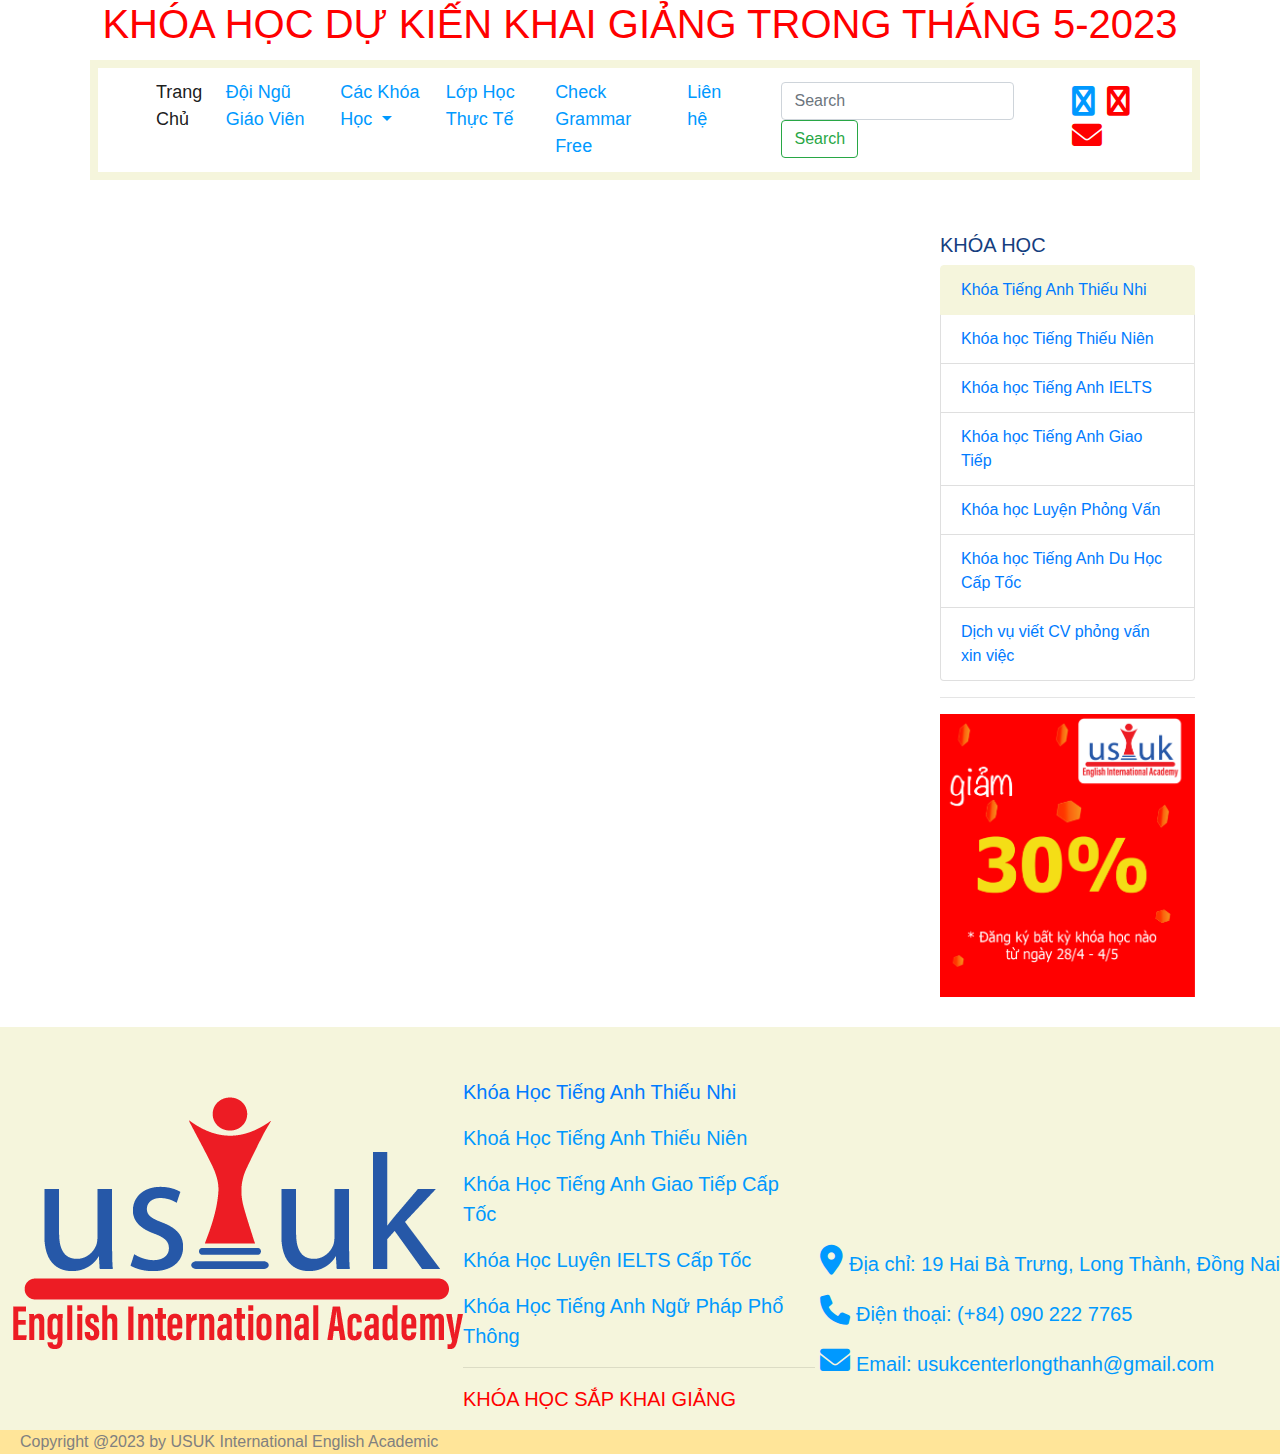
==== khoaHocSapKhaiGiang.html @ 14e6fe22 "thieuNhi.html" ====
<!DOCTYPE html>
<html lang="en">
  <head>
    <meta charset="UTF-8" />
    <meta http-equiv="X-UA-Compatible" content="IE=edge" />
    <meta name="viewport" content="width=device-width, initial-scale=1.0" />
    <title>USUK-Khóa Học Sắp Khai Giảng</title>
    <link
      rel="stylesheet"
      href="https://cdn.jsdelivr.net/npm/bootstrap@4.0.0/dist/css/bootstrap.min.css"
      integrity="sha384-Gn5384xqQ1aoWXA+058RXPxPg6fy4IWvTNh0E263XmFcJlSAwiGgFAW/dAiS6JXm"
      crossorigin="anonymous"
    />

    <link
      rel="stylesheet"
      href="https://cdn.jsdelivr.net/npm/bootstrap@4.0.0/dist/css/bootstrap.min.css"
      integrity="sha384-Gn5384xqQ1aoWXA+058RXPxPg6fy4IWvTNh0E263XmFcJlSAwiGgFAW/dAiS6JXm"
      crossorigin="anonymous"
    />
    <link
      rel="stylesheet"
      href="https://cdnjs.cloudflare.com/ajax/libs/font-awesome/4.7.0/css/font-awesome.min.css"
    />
    <link rel="stylesheet" href="https://cdnjs.cloudflare.com/ajax/libs/font-awesome/6.4.0/css/all.min.css">
    <link rel="stylesheet" href="https://cdnjs.cloudflare.com/ajax/libs/font-awesome/6.0.0/css/all.min.css">

    <style>
      html {
        box-sizing: border-box;
        font-family: "Segoe UI", Tahoma, Geneva, Verdana, sans-serif;
      }
      .khaigiang {
        text-align: center;
        color: red;
      }

      /* navigation */
      .nav {
        margin-bottom: 50px;
        font-size: large;
        padding-left: 25px;
        padding-right: 15px;
      }
      .giaoVien {
        border-style: dashed;
        /* background-color:#cc99ff; */
        border-radius: 15px;
      }
      .chungchi {
        margin-top: 20px;
      }
     

      .navbar navbar-light {
        margin-right: 0%;
        margin-left: 0%;
      }
      .navbar {
        padding: 0em 0em;
        margin: 0.2em 0.5em;
        margin-left: 50px;
        margin-right: 50px;
      }
      .bg-light {
        background-color: white !important;
      }

      .dropdown-menu:hover {
        color: red;
      }

      .navbar-light .navbar-nav .nav-link {
        color: #0099ff;
      }

      .navbar-light .navbar-nav .nav-link.disabled {
        color: #0099ff;
      }

      .socialmedia {
        margin-left: 50px;
        size: 4;
      }

      .fa {
        color: #0099ff;
        height: 30px;
        width: 30px;
        font-size: 30px;
      }

      .fa-youtube,
      .fa-envelope {
        color: red;
        height: 30px;
        width: 30px;
        font-size: 30px;
        /* margin-left: 15px; */
      }

      /* danh sach khoa hoc */
      /* danh muc  */
      .list-group-item.active {
        z-index: 2;
        color: #fff;
        background-color: beige;
        border-color: beige;
      }

      a:hover {
        color: red;
        text-decoration: none;
      }

      /* footer */
      .footer {
        background-color: beige;
        height: auto;
        width: 100%;    
        margin-top:30px;
      }

      .footer_grid {
        display: grid;     
        grid-template-columns: auto auto auto;
        padding-top: 50px;
        color: #0099ff;
        font-size: 20px;
        text-align: left;
      }
      
      .footer img {
        padding-top: 20px;
        padding-left: 10px;
        padding-bottom: 20px;
        margin-right: 0px;
      }

      .footer_grid-item3{
        padding-top: 0px;
        margin: 0px;
        padding-left: 5px;
        text-align: left;
      }

         /* copyright */
         .copyright{
        background-color:#ffe599;
        padding-left: 20px;
      }
    
    </style>
  </head>
  <body>
    <div>
      <div class="khaigiang">
        <h1>KHÓA HỌC DỰ KIẾN KHAI GIẢNG TRONG THÁNG 5-2023</h1>
      </div>
      <!-- navigation -->
      <div class="nav">
        <!-- <div class="col-sm-3"></div> -->
        <div class="col-sm-12">
          <!-- Nav tabs -->
          <!-- <ul class="nav nav-tabs"> -->
          <nav class="navbar navbar-light" style="border: beige solid 8px">
            <!-- Navbar content -->
            <nav class="navbar navbar-expand-lg navbar-light bg-light">
              <!-- <a class="navbar-brand" href="#">USUK English Center</a> -->
              <button
                class="navbar-toggler"
                type="button"
                data-toggle="collapse"
                data-target="#navbarSupportedContent"
                aria-controls="navbarSupportedContent"
                aria-expanded="false"
                aria-label="Toggle navigation"
              >
                <span class="navbar-toggler-icon"></span>
              </button>
  
              <div class="collapse navbar-collapse" id="navbarSupportedContent">
                <ul class="navbar-nav mr-auto">
                  <li class="nav-item active">
                    <a class="nav-link" href="#"
                      >Trang Chủ<span class="sr-only">(current)</span></a
                    >
                  </li>
                  <li class="nav-item">
                    <a class="nav-link" taregt="_blank" href="http://127.0.0.1:5500/DoAnCuoiKyThietKeWebUIT/thongTinGV.html">Đội Ngũ Giáo Viên</a>
                  </li>
                  <li class="nav-item dropdown">
                    <a
                      class="nav-link dropdown-toggle"
                      href="#"
                      id="navbarDropdown"
                      role="button"
                      data-toggle="dropdown"
                      aria-haspopup="true"
                      aria-expanded="false"
                    >
                      Các Khóa Học
                    </a>
                    <div class="dropdown-menu" aria-labelledby="navbarDropdown">
                      <a class="dropdown-item" target="_blank"
                      href="http://127.0.0.1:5500/DoAnCuoiKyThietKeWebUIT/thieuNhi.html">Tiếng Anh Thiếu Nhi</a>
                      <a class="dropdown-item" target="_blank" href="http://127.0.0.1:5500/DoAnCuoiKyThietKeWebUIT/thieuNhi.html">Tiếng Anh Thiếu Niên</a>
                      <a class="dropdown-item" href="#">Tiếng Anh Giao Tiếp</a>
                      <a class="dropdown-item" href="#">Luyện Cấp Tốc IELTS</a>
                      <a class="dropdown-item" href="#">Tiếng Anh Phổ Thông</a>
                      <div class="dropdown-divider"></div>
                      <a
                        class="dropdown-item" target="_blank"
                        href="http://127.0.0.1:5500/DoAnCuoiKyThietKeWebUIT/thongTinGV.html"
                        >KHÓA SẮP KHAI GIẢNG</a
                      >
                    </div>
                  </li>
                  <!-- <li class="nav-item">
                    <a class="nav-link" href="#">Thành Tích HV Đạt Được</a>
                  </li> -->
                  <li class="nav-item">
                    <a class="nav-link" href="#">Lớp Học Thực Tế</a>
                  </li>
                  <li class="nav-item">
                    <a class="nav-link" href="http://127.0.0.1:5500/lienHe.html">Check Grammar Free</a>
                  </li>
                  <li class="nav-item">
                    <a
                      class="nav-link"
                      target="_blank"
                      href="http://127.0.0.1:5500/lienHe.html"
                      >Liên hệ</a
                    >
                  </li>
                </ul>
                <form class="form-inline my-2 my-lg-0" style="margin-left: 50px">
                  <input
                    class="form-control mr-sm-2"
                    type="search"
                    placeholder="Search"
                    aria-label="Search"
                  />
                  <button
                    class="btn btn-outline-success my-2 my-sm-0"
                    type="submit"
                  >
                    Search
                  </button>
                </form>
  
                <div class="socialmedia">
                  <span style="float: right">
                    <a
                      target="_blank"
                      href="https://www.facebook.com/usukcenterlongthanh"
                      class="fa fa-facebook"
                    ></a>
                    <a
                      target="_blank"
                      href="https://youtube.com/shorts/Bjj3RxyRH24?feature=share"
                      class="fa fa-youtube"
                    ></a>
                    <a
                      href="mailto:usukenglishcenter@gmail.com"
                      class="fa fa-envelope"
                    ></a>
                  </span>
                </div>
              </div>
            </nav>
          </nav>
        </div>
        <!-- <div class="col-sm-3"></div> -->
      </div>
      <!-- body -->
      <div class="container">
        <div class="row">
          <div class="col-lg-9">
            <table>
              <!-- table -->
            </table>
          </div>
         
            <!-- danh sach khoa hoc -->
            <div class="col-lg-3">
                <h5 style="color: #153e7e">KHÓA HỌC</h5>
                <ul class="list-group">
                  <li class="list-group-item active">
                    <a href="#">Khóa Tiếng Anh Thiếu Nhi</a>
                  </li>
                  <li class="list-group-item">
                    <a href="#">Khóa học Tiếng Thiếu Niên</a>
                  </li>
                  <li class="list-group-item">
                    <a href="#">Khóa học Tiếng Anh IELTS</a>
                  </li>
                  <li class="list-group-item">
                    <a href="#">Khóa học Tiếng Anh Giao Tiếp</a>
                  </li>
                  <li class="list-group-item">
                    <a href="#">Khóa học Luyện Phỏng Vấn</a>
                  </li>
                  <li class="list-group-item">
                    <a href="#">Khóa học Tiếng Anh Du Học Cấp Tốc</a>
                  </li>
                  <li class="list-group-item">
                    <a href="#">Dịch vụ viết CV phỏng vấn xin việc</a>
                  </li>
                </ul>
                <hr />
      
                <img
                  src="./images/PROMOTION.png"
                  alt="khuyenmai"
                  height="auto"
                  width="100%"
                  style="position: relative"
                />
            

          </div>
        </div>
      </div>

      <!-- footer -->
      <footer class="footer">
        <div class="footer_grid">
          <div class="footer_grid-item1">
              <img src="./images/logousk.png" alt="logo">
             
          </div>
          <div class="footer_grid-item2">
              <p><a href="http://127.0.0.1:5500/DoAnCuoiKyThietKeWebUIT/thieuNhi.html">Khóa Học Tiếng Anh Thiếu Nhi</a></p>
              <p>Khoá Học Tiếng Anh Thiếu Niên</p>
              <p>Khóa Học Tiếng Anh Giao Tiếp Cấp Tốc</p>
              <p>Khóa Học Luyện IELTS Cấp Tốc</p>
              <p>Khóa Học Tiếng Anh Ngữ Pháp Phổ Thông</p>
              <hr>
              <p style="color: red;">KHÓA HỌC SẮP KHAI GIẢNG</p>
          </div>
          <div class="footer_grid-item3">
              <div id="map" style="padding-right: 150px; padding-bottom: 10px;">
                  <iframe  "um-" src="https://www.google.com/maps/embed?pb=!1m18!1m12!1m3!1d3919.393789991434!2d106.95354599999999!3d10.7811215!2m3!1f0!2f0!3f0!3m2!1i1024!2i768!4f13.1!3m3!1m2!1s0x31751f2ead438e0d%3A0x57b81476e3049d36!2zMTkgSGFpIELDoCBUcsawbmcsIFRULiBMb25nIFRow6BuaCwgTG9uZyBUaMOgbmgsIMSQ4buTbmcgTmFp!5e0!3m2!1sen!2s!4v1665562064018!5m2!1sen!2s" width="100%" height="auto" style="border:0;" allowfullscreen="" loading="lazy" referrerpolicy="no-referrer-when-downgrade"></iframe>
              </div>
              <p><i class="fas fa-map-marker-alt" style="font-size: 30px;"></i>
                  Địa chỉ: 19 Hai Bà Trưng, Long Thành, Đồng Nai</p>
              <p><i class="fa fa-phone" style="font-size: 30px;"></i>
                  Điện thoại: (+84) 090 222 7765 </p>
              <p><i class="fa fa-envelope" style="font-size: 30px; color:#0099ff;"></i>
                  Email: usukcenterlongthanh@gmail.com</p>
              
          </div>
         
        </div>
        <!-- Copyright --> 
           <!-- Copyright --> 
           <div class="copyright">
              <p style="margin-bottom: 0px; color: gray;">Copyright @2023 by USUK International English Academic</p>
            </div>
      </footer>
    </div>





    <script
      src="https://code.jquery.com/jquery-3.2.1.slim.min.js"
      integrity="sha384-KJ3o2DKtIkvYIK3UENzmM7KCkRr/rE9/Qpg6aAZGJwFDMVNA/GpGFF93hXpG5KkN"
      crossorigin="anonymous"
    ></script>
    <script
      src="https://cdn.jsdelivr.net/npm/popper.js@1.12.9/dist/umd/popper.min.js"
      integrity="sha384-ApNbgh9B+Y1QKtv3Rn7W3mgPxhU9K/ScQsAP7hUibX39j7fakFPskvXusvfa0b4Q"
      crossorigin="anonymous"
    ></script>
    <script
      src="https://cdn.jsdelivr.net/npm/bootstrap@4.0.0/dist/js/bootstrap.min.js"
      integrity="sha384-JZR6Spejh4U02d8jOt6vLEHfe/JQGiRRSQQxSfFWpi1MquVdAyjUar5+76PVCmYl"
      crossorigin="anonymous"
    ></script>
  </body>
</html>
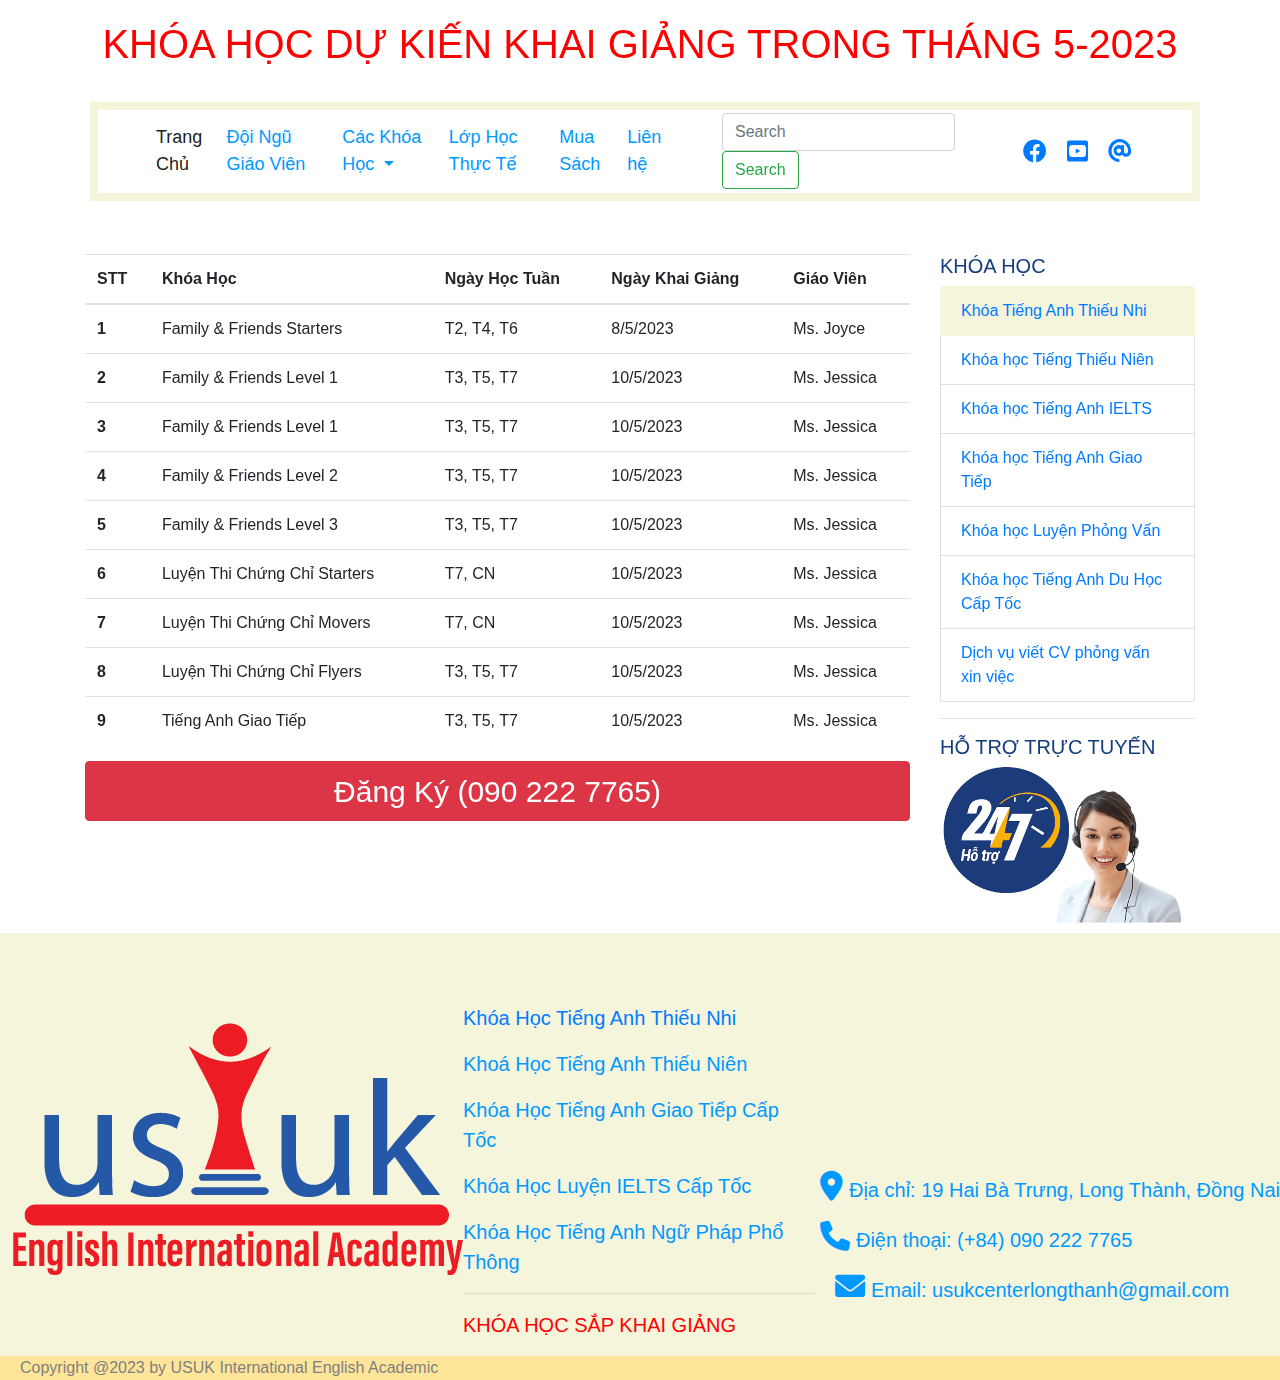
==== commit 9b6817e5: "footer" ====
--- a/khoaHocSapKhaiGiang.html
+++ b/khoaHocSapKhaiGiang.html
@@ -25,7 +25,9 @@
     <link rel="stylesheet" href="https://cdnjs.cloudflare.com/ajax/libs/font-awesome/6.4.0/css/all.min.css">
     <link rel="stylesheet" href="https://cdnjs.cloudflare.com/ajax/libs/font-awesome/6.0.0/css/all.min.css">
 
-    <style>
+    <link rel="stylesheet" href="styles.css" />
+
+    <!-- <style>
       html {
         box-sizing: border-box;
         font-family: "Segoe UI", Tahoma, Geneva, Verdana, sans-serif;
@@ -150,138 +152,231 @@
         padding-left: 20px;
       }
     
-    </style>
+    </style> -->
   </head>
   <body>
     <div>
       <div class="khaigiang">
         <h1>KHÓA HỌC DỰ KIẾN KHAI GIẢNG TRONG THÁNG 5-2023</h1>
       </div>
-      <!-- navigation -->
-      <div class="nav">
-        <!-- <div class="col-sm-3"></div> -->
-        <div class="col-sm-12">
-          <!-- Nav tabs -->
-          <!-- <ul class="nav nav-tabs"> -->
-          <nav class="navbar navbar-light" style="border: beige solid 8px">
-            <!-- Navbar content -->
-            <nav class="navbar navbar-expand-lg navbar-light bg-light">
-              <!-- <a class="navbar-brand" href="#">USUK English Center</a> -->
-              <button
-                class="navbar-toggler"
-                type="button"
-                data-toggle="collapse"
-                data-target="#navbarSupportedContent"
-                aria-controls="navbarSupportedContent"
-                aria-expanded="false"
-                aria-label="Toggle navigation"
-              >
-                <span class="navbar-toggler-icon"></span>
-              </button>
-  
-              <div class="collapse navbar-collapse" id="navbarSupportedContent">
-                <ul class="navbar-nav mr-auto">
-                  <li class="nav-item active">
-                    <a class="nav-link" href="#"
-                      >Trang Chủ<span class="sr-only">(current)</span></a
+    <!-- phan navigation -->
+    <div class="nav">
+      <!-- <div class="col-sm-3"></div> -->
+      <div class="col-sm-12">
+        <!-- Nav tabs -->
+        <!-- <ul class="nav nav-tabs"> -->
+        <nav class="navbar navbar-light" style="border: beige solid 8px">
+          <!-- Navbar content -->
+          <nav class="navbar navbar-expand-lg navbar-light bg-light">
+            <!-- <a class="navbar-brand" href="#">USUK English Center</a> -->
+            <button
+              class="navbar-toggler"
+              type="button"
+              data-toggle="collapse"
+              data-target="#navbarSupportedContent"
+              aria-controls="navbarSupportedContent"
+              aria-expanded="false"
+              aria-label="Toggle navigation"
+            >
+              <span class="navbar-toggler-icon"></span>
+            </button>
+
+            <div class="collapse navbar-collapse" id="navbarSupportedContent">
+              <ul class="navbar-nav mr-auto">
+                <li class="nav-item active">
+                  <a class="nav-link" href="/index.html"
+                    >Trang Chủ<span class="sr-only">(current)</span></a
+                  >
+                </li>
+                <li class="nav-item">
+                  <a class="nav-link" href="#">Đội Ngũ Giáo Viên</a>
+                </li>
+                <li class="nav-item dropdown">
+                  <a
+                    class="nav-link dropdown-toggle"
+                    href="#"
+                    id="navbarDropdown"
+                    role="button"
+                    data-toggle="dropdown"
+                    aria-haspopup="true"
+                    aria-expanded="false"
+                  >
+                    Các Khóa Học
+                  </a>
+                  <div class="dropdown-menu" aria-labelledby="navbarDropdown">
+                    <a class="dropdown-item" href="#">Tiếng Anh Thiếu Nhi</a>
+                    <a class="dropdown-item" href="#">Tiếng Anh Thiếu Niên</a>
+                    <a class="dropdown-item" href="#">Tiếng Anh Giao Tiếp</a>
+                    <a class="dropdown-item" href="#">Luyện Cấp Tốc IELTS</a>
+                    <a class="dropdown-item" href="#">Tiếng Anh Phổ Thông</a>
+                    <div class="dropdown-divider"></div>
+                    <a
+                      class="dropdown-item"
+                      target="_blank"
+                      href="/lienHe.html"
+                      >KHÓA SẮP KHAI GIẢNG</a
                     >
-                  </li>
-                  <li class="nav-item">
-                    <a class="nav-link" taregt="_blank" href="http://127.0.0.1:5500/DoAnCuoiKyThietKeWebUIT/thongTinGV.html">Đội Ngũ Giáo Viên</a>
-                  </li>
-                  <li class="nav-item dropdown">
-                    <a
-                      class="nav-link dropdown-toggle"
-                      href="#"
-                      id="navbarDropdown"
-                      role="button"
-                      data-toggle="dropdown"
-                      aria-haspopup="true"
-                      aria-expanded="false"
-                    >
-                      Các Khóa Học
-                    </a>
-                    <div class="dropdown-menu" aria-labelledby="navbarDropdown">
-                      <a class="dropdown-item" target="_blank"
-                      href="http://127.0.0.1:5500/DoAnCuoiKyThietKeWebUIT/thieuNhi.html">Tiếng Anh Thiếu Nhi</a>
-                      <a class="dropdown-item" target="_blank" href="http://127.0.0.1:5500/DoAnCuoiKyThietKeWebUIT/thieuNhi.html">Tiếng Anh Thiếu Niên</a>
-                      <a class="dropdown-item" href="#">Tiếng Anh Giao Tiếp</a>
-                      <a class="dropdown-item" href="#">Luyện Cấp Tốc IELTS</a>
-                      <a class="dropdown-item" href="#">Tiếng Anh Phổ Thông</a>
-                      <div class="dropdown-divider"></div>
-                      <a
-                        class="dropdown-item" target="_blank"
-                        href="http://127.0.0.1:5500/DoAnCuoiKyThietKeWebUIT/thongTinGV.html"
-                        >KHÓA SẮP KHAI GIẢNG</a
-                      >
-                    </div>
-                  </li>
-                  <!-- <li class="nav-item">
-                    <a class="nav-link" href="#">Thành Tích HV Đạt Được</a>
-                  </li> -->
-                  <li class="nav-item">
-                    <a class="nav-link" href="#">Lớp Học Thực Tế</a>
-                  </li>
-                  <li class="nav-item">
-                    <a class="nav-link" href="http://127.0.0.1:5500/lienHe.html">Check Grammar Free</a>
-                  </li>
-                  <li class="nav-item">
-                    <a
-                      class="nav-link"
-                      target="_blank"
-                      href="http://127.0.0.1:5500/lienHe.html"
-                      >Liên hệ</a
-                    >
-                  </li>
-                </ul>
-                <form class="form-inline my-2 my-lg-0" style="margin-left: 50px">
-                  <input
-                    class="form-control mr-sm-2"
-                    type="search"
-                    placeholder="Search"
-                    aria-label="Search"
-                  />
-                  <button
-                    class="btn btn-outline-success my-2 my-sm-0"
-                    type="submit"
+                  </div>
+                </li>
+                <!-- <li class="nav-item">
+                  <a class="nav-link" href="#">Thành Tích HV Đạt Được</a>
+                </li> -->
+                <li class="nav-item">
+                  <a class="nav-link" href="#">Lớp Học Thực Tế</a>
+                </li>
+                <li class="nav-item">
+                  <a class="nav-link" href="/shop.html"
+                    >Mua Sách</a
                   >
-                    Search
-                  </button>
-                </form>
-  
-                <div class="socialmedia">
-                  <span style="float: right">
-                    <a
-                      target="_blank"
-                      href="https://www.facebook.com/usukcenterlongthanh"
-                      class="fa fa-facebook"
-                    ></a>
-                    <a
-                      target="_blank"
-                      href="https://youtube.com/shorts/Bjj3RxyRH24?feature=share"
-                      class="fa fa-youtube"
-                    ></a>
-                    <a
-                      href="mailto:usukenglishcenter@gmail.com"
-                      class="fa fa-envelope"
-                    ></a>
-                  </span>
-                </div>
+                </li>
+                <li class="nav-item">
+                  <a
+                    class="nav-link"
+                    target="_blank"
+                    href="/lienHe.html"
+                    >Liên hệ</a
+                  >
+                </li>
+              </ul>
+              <form class="form-inline my-2 my-lg-0" style="margin-left: 50px">
+                <input
+                  class="form-control mr-sm-2"
+                  type="search"
+                  placeholder="Search"
+                  aria-label="Search"
+                />
+                <button
+                  class="btn btn-outline-success my-2 my-sm-0"
+                  type="submit"
+                >
+                  Search
+                </button>
+              </form>
+
+              <div class="socialmedia">
+                <span style="float: right">
+                  <a
+                    target="_blank"
+                    href="https://www.facebook.com/usukcenterlongthanh"
+                  ><i class="fab fa-facebook"></i></a>
+                  <a
+                    target="_blank"
+                    href="https://youtube.com/shorts/Bjj3RxyRH24?feature=share"
+                  ><i class="fab fa-youtube-square"></i></a>
+                  <a
+                    href="mailto:usukenglishcenter@gmail.com"
+                  ><i class="fas fa-at"></i></a>
+                </span>
               </div>
-            </nav>
+            </div>
           </nav>
-        </div>
-        <!-- <div class="col-sm-3"></div> -->
+        </nav>
       </div>
+      <!-- <div class="col-sm-3"></div> -->
+    </div>
       <!-- body -->
+      
+      
       <div class="container">
         <div class="row">
           <div class="col-lg-9">
             <table>
               <!-- table -->
+              <table class="table table-hover">
+                <thead>
+                  <tr>
+                    <th scope="col">STT</th>
+                    <th scope="col">Khóa Học</th>
+                    <th scope="col">Ngày Học Tuần</th>
+                    <th scope="col">Ngày Khai Giảng</th>
+                    <th scope="col">Giáo Viên</th>
+                  </tr>
+                </thead>
+                <tbody>
+                  <tr>
+                    <th scope="row">1</th>
+                    <td>Family & Friends Starters</td>
+                    <td>T2, T4, T6</td>
+                    <td>8/5/2023</td>
+                    <td>Ms. Joyce</td>
+                  </tr>
+                  <tr>
+                    <th scope="row">2</th>
+                    <td>Family & Friends Level 1</td>
+                    <td>T3, T5, T7</td>
+                    <td>10/5/2023</td>
+                    <td>Ms. Jessica</td>
+                 
+                  </tr>
+                  <tr>
+                    <th scope="row">3</th>
+                    <td>Family & Friends Level 1</td>
+                    <td>T3, T5, T7</td>
+                    <td>10/5/2023</td>
+                    <td>Ms. Jessica</td>
+                 
+                  </tr>
+                  <tr>
+                    <th scope="row">4</td>
+                    <td>Family & Friends Level 2</td>
+                    <td>T3, T5, T7</td>
+                    <td>10/5/2023</td>
+                    <td>Ms. Jessica</td>
+                 
+                  </tr>
+                  <tr>
+                    <th scope="row">5</th>
+                    <td>Family & Friends Level 3</td>
+                    <td>T3, T5, T7</td>
+                    <td>10/5/2023</td>
+                    <td>Ms. Jessica</td>
+                 
+                  </tr>
+
+                  <tr>
+                    <th scope="row">6</th>
+                    <td>Luyện Thi Chứng Chỉ Starters</td>
+                    <td>T7, CN</td>
+                    <td>10/5/2023</td>
+                    <td>Ms. Jessica</td>
+                 
+                  </tr>
+
+                  <tr>
+                    <th scope="row">7</th>
+                    <td>Luyện Thi Chứng Chỉ Movers</td>
+                    <td>T7, CN</td>
+                    <td>10/5/2023</td>
+                    <td>Ms. Jessica</td>
+                 
+                  </tr>
+  
+                  <tr>
+                    <th scope="row">8</th>
+                    <td>Luyện Thi Chứng Chỉ Flyers</td>
+                    <td>T3, T5, T7</td>
+                    <td>10/5/2023</td>
+                    <td>Ms. Jessica</td>
+                 
+                  </tr>
+
+
+                  <tr>
+                    <th scope="row">9</th>
+                    <td>Tiếng Anh Giao Tiếp</td>
+                    <td>T3, T5, T7</td>
+                    <td>10/5/2023</td>
+                    <td>Ms. Jessica</td>
+                 
+                  </tr>
+                </tbody>
+              </table>
             </table>
-          </div>
-         
+                          <!-- button -->
+       <button type="button" class="btn btn-danger" style="width: 100%; height:60px; font-size: 30px;">Đăng Ký (090 222 7765)</button>
+          </div>
+
+        
             <!-- danh sach khoa hoc -->
             <div class="col-lg-3">
                 <h5 style="color: #153e7e">KHÓA HỌC</h5>
@@ -309,19 +404,32 @@
                   </li>
                 </ul>
                 <hr />
+            
+          <div>
+            <h5 style="color: #153e7e">HỖ TRỢ TRỰC TUYẾN</h5>
+            <img
+              src="./images/ho-tro.png"
+              alt="hotro"
+              height="auto"
+              width="100%"
+              style="position: relative"
+            />
+          </div>
       
-                <img
+                <!-- <img
                   src="./images/PROMOTION.png"
                   alt="khuyenmai"
                   height="auto"
                   width="100%"
                   style="position: relative"
-                />
+                /> -->
             
 
           </div>
         </div>
+ 
       </div>
+
 
       <!-- footer -->
       <footer class="footer">
--- a/styles.css
+++ b/styles.css
@@ -0,0 +1,537 @@
+@import url("https://fonts.googleapis.com/css2?family=Spartan:wght@100;200;300;400;500;600;700;800;900&display=swap");
+
+* {
+  font-family: "Segoe UI", Tahoma, Geneva, Verdana, sans-serif;
+}
+
+html {
+  box-sizing: border-box;
+}
+
+.nav {
+  margin-bottom: 50px;
+  font-size: large;
+  padding-left: 25px;
+  padding-right: 15px;
+}
+
+.giaoVien {
+  border-style: dashed;
+  /* background-color:#cc99ff; */
+  border-radius: 15px;
+}
+
+.chungchi {
+  margin-top: 20px;
+}
+
+.footer {
+  background-color: beige;
+  height: 100px;
+  width: auto;
+  padding-top: 20px;
+  margin-top: 50px;
+}
+
+.navbar navbar-light {
+  margin-right: 0%;
+  margin-left: 0%;
+}
+
+.navbar {
+  padding: 0em 0em;
+  margin: 0.2em 0.5em;
+  margin-left: 50px;
+  margin-right: 50px;
+}
+
+.bg-light {
+  background-color: white !important;
+}
+
+.dropdown-menu:hover {
+  color: red;
+}
+
+.navbar-light .navbar-nav .nav-link {
+  color: #0099ff;
+}
+
+.navbar-light .navbar-nav .nav-link.disabled {
+  color: #0099ff;
+}
+
+.socialmedia span {
+  display: flex;
+  align-items: center;
+  justify-content: center;
+}
+
+.socialmedia a {
+  display: grid;
+  list-style: none;
+  padding: 10px;
+  position: relative;
+}
+
+.socialmedia i {
+  padding: 0;
+  font-size: 24px;
+}
+
+/* form */
+
+body {
+  font-family: Arial, Helvetica, sans-serif;
+}
+
+* {
+  box-sizing: border-box;
+}
+
+/* Style inputs */
+input[type="text"],
+select,
+textarea {
+  width: 100%;
+  padding: 12px;
+  border: 1px solid #ccc;
+  margin-top: 6px;
+  margin-bottom: 16px;
+  resize: vertical;
+}
+
+input[type="email"],
+select,
+textarea {
+  width: 100%;
+  padding: 12px;
+  border: 1px solid #ccc;
+  margin-top: 6px;
+  margin-bottom: 16px;
+  resize: vertical;
+}
+
+input[type="number"],
+select,
+textarea {
+  width: 100%;
+  padding: 12px;
+  border: 1px solid #ccc;
+  margin-top: 6px;
+  margin-bottom: 16px;
+  resize: vertical;
+}
+
+input[type="submit"] {
+  background-color: #04aa6d;
+  color: white;
+  padding: 12px 20px;
+  border: none;
+  cursor: pointer;
+}
+
+input[type="submit"]:hover {
+  background-color: #45a049;
+}
+
+/* Style the container/contact section */
+.lienhethongtin .container {
+  border-radius: 5px;
+  background-color: #f2f2f2;
+  padding: 10px;
+}
+
+/* Create two columns that float next to eachother */
+.column {
+  float: left;
+  width: 50%;
+  margin-top: 6px;
+  padding: 20px;
+}
+
+/* Clear floats after the columns */
+.row:after {
+  content: "";
+  display: table;
+  clear: both;
+}
+
+/* Responsive layout - when the screen is less than 600px wide, make the two columns stack on top of each other instead of next to each other */
+@media screen and (max-width: 600px) {
+  .column,
+  input[type="submit"] {
+    width: 100%;
+    margin-top: 0;
+  }
+}
+
+/* lienhenchungtoi */
+.lienhechungtoi {
+  margin-left: 20px;
+  margin-right: 20px;
+}
+
+table.center {
+  margin-left: auto;
+  margin-right: auto;
+}
+
+/* footer */
+.footer {
+  background-color: beige;
+  height: 100px;
+  width: auto;
+  padding-top: 20px;
+  margin-top: 50px;
+}
+
+html {
+  box-sizing: border-box;
+}
+
+.nav {
+  position: sticky;
+  top: 0px;
+  margin-bottom: 50px;
+  font-size: large;
+  padding-left: 25px;
+  padding-right: 15px;
+}
+
+.giaoVien {
+  border-style: dashed;
+  /* background-color:#cc99ff; */
+  border-radius: 15px;
+}
+.hinhGV{
+float: left;
+width: 200px;
+height: 200px;
+padding-right: 15px;
+padding-top: 10px;
+}
+
+.chungchi {
+  margin-top: 20px;
+ 
+}
+
+.navbar navbar-light {
+  margin-right: 0%;
+  margin-left: 0%;
+}
+
+.navbar {
+  padding: 0em 0em;
+  margin: 0.2em 0.5em;
+  margin-left: 50px;
+  margin-right: 50px;
+}
+
+.bg-light {
+  background-color: white !important;
+}
+
+.dropdown-menu:hover {
+  color: red;
+}
+
+.navbar-light .navbar-nav .nav-link {
+  color: #0099ff;
+}
+
+.navbar-light .navbar-nav .nav-link.disabled {
+  color: #0099ff;
+}
+
+.socialmedia {
+  margin-left: 50px;
+  size: 4;
+}
+
+.fa {
+  color: #0099ff;
+  height: 30px;
+  width: 30px;
+  font-size: 30px;
+}
+
+.fa-youtube,
+.fa-envelope {
+  color: red;
+  height: 30px;
+  width: 30px;
+  font-size: 30px;
+  margin-left: 15px;
+}
+
+/* danh muc  */
+.list-group-item.active {
+  z-index: 2;
+  color: #fff;
+  background-color: beige;
+  border-color: beige;
+}
+
+a:hover {
+  color: red;
+  text-decoration: none;
+}
+
+/* footer */
+.footer {
+  background-color: beige;
+  height: 100px;
+  width: auto;
+  padding-top: 20px;
+  margin-top: 50px;
+}
+
+/* this is Thanh */
+.section-p1 {
+  padding: 40px 80px;
+  box-sizing: border-box;
+  font-family: sans-serif;
+}
+
+.section-p1 h1 {
+  font-size: 50px;
+  line-height: 64px;
+  color: #222;
+}
+
+.section-p1 h2 {
+  font-size: 46px;
+  line-height: 54px;
+  color: #222;
+}
+
+.section-p1 h4 {
+  font-size: 20px;
+  color: #222;
+}
+
+.section-p1 h6 {
+  font-weight: 700;
+  font-size: 12px;
+}
+
+.section-p1 p {
+  font-size: 16px;
+  color: #465b52;
+  margin: 15px 0 20px 0;
+}
+
+#product1 {
+  text-align: center;
+}
+
+#product1 .pro {
+  width: 23%;
+  min-width: 250px;
+  padding: 10px 12px;
+  border: 1px solid #cce7d0;
+  border-radius: 25px;
+  cursor: pointer;
+  box-shadow: 20px 20px 30px rgba(0, 0, 0, 0.02);
+  margin: 15px 0;
+  transition: 0.3s ease;
+  position: relative;
+}
+
+#product1 .pro:hover {
+  box-shadow: 20px 20px 30px rgba(0, 0, 0, 0.06);
+}
+
+#product1 .pro img {
+  max-height: 300px;
+  max-width: 300px;
+  border-radius: 20px;
+}
+
+#product1 .pro .desc {
+  text-align: start;
+  padding: 10px 0;
+}
+
+#product1 .pro .desc span {
+  color: #606063;
+  font-size: 12px;
+}
+
+#product1 .pro .desc h5 {
+  padding-top: 7px;
+  color: #1a1a1a;
+  font-size: 14px;
+}
+
+#product1 .pro .desc .star {
+  font-size: 12px;
+  color: rgb(243, 181, 25);
+}
+
+#product1 .pro .desc h4 {
+  padding-top: 7px;
+  font-size: 15px;
+  font-weight: 700;
+}
+
+#product1 .pro .cart {
+  width: 40px;
+  height: 40px;
+  line-height: 40px;
+  border-radius: 50px;
+  background-color: #e8f6ea;
+  font-weight: 500;
+  color: #088178;
+  border: 1px solid #088178;
+  position: absolute;
+  bottom: 10px;
+  right: 10px;
+}
+
+#product1 .pro-container {
+  display: flex;
+  justify-content: space-between;
+  padding-top: 20px;
+  flex-wrap: wrap;
+}
+
+#hero {
+  background-image: url("img/hero4.jpg");
+  height: 90vh;
+  width: 100%;
+  background-size: cover;
+  background-position: top 25% right 0%;
+  padding: 0 80px;
+  display: flex;
+  flex-direction: column;
+  align-items: flex-start;
+  justify-content: start;
+  text-align: left;
+}
+
+#hero h4 {
+  padding-bottom: 15px;
+}
+
+#hero h1 {
+  color: #088178;
+}
+
+#hero button {
+  color: #088178;
+  background-color: white;
+  border: 1px solid #1a1a1a;
+  padding: 14px 80px 14px 65px;
+  background-repeat: no-repeat;
+  cursor: pointer;
+  font-weight: 700;
+  font-size: 15px;
+  border-radius: 20px;
+}
+
+#feature {
+  display: flex;
+  align-items: center;
+  justify-content: space-between;
+  flex-wrap: wrap;
+  margin-right: 0px;
+  margin-left: 0px;
+}
+
+#feature .fe-box {
+  width: 180px;
+  max-height: 200px;
+  text-align: center;
+  padding: 25px 15px;
+  box-shadow: 20px 20px 34px rgba(0, 0, 0, 0.03);
+  border: 1px solid #cce7d0;
+  border-radius: 4px;
+  margin: 15px 0;
+}
+
+#feature .fe-box:hover {
+  box-shadow: 10px 10px 54px rgba(70, 62, 221, 0.1);
+}
+
+#feature .fe-box img {
+  width: 100%;
+  margin-bottom: 10px;
+}
+
+#feature .fe-box h6 {
+  padding: 9px 8px 6px 8px;
+  line-height: 1;
+  border-radius: 4px;
+  color: #088178;
+  background-color: #fddde4;
+}
+
+#feature .fe-box:nth-child(2) h6 {
+  background-color: #cdebbc;
+}
+
+#feature .fe-box:nth-child(3) h6 {
+  background-color: #d1e8f2;
+}
+
+#feature .fe-box:nth-child(4) h6 {
+  background-color: #cdd4f8;
+}
+
+#feature .fe-box:nth-child(5) h6 {
+  background-color: #f6dbf6;
+}
+
+#feature .fe-box:nth-child(6) h6 {
+  background-color: #fff2e5;
+}
+
+/* footer */
+.footer {
+  background-color: beige;
+  height: auto;
+  width: 100%;
+  margin-top: 10px;
+}
+
+.footer_grid {
+  display: grid;
+  grid-template-columns: auto auto auto;
+  padding-top: 50px;
+  color: #0099ff;
+  font-size: 20px;
+  text-align: left;
+}
+
+.footer img {
+  padding-top: 20px;
+  padding-left: 10px;
+  padding-bottom: 20px;
+  margin-right: 0px;
+}
+
+.footer_grid-item3 {
+  padding-top: 0px;
+  margin: 0px;
+  padding-left: 5px;
+  text-align: left;
+}
+
+/* copyright */
+.copyright {
+  background-color: #ffe599;
+  padding-left: 20px;
+}
+
+/* khai giang */
+.khaigiang {
+  position: sticky;
+  top: 0px;
+  text-align: center;
+  color: red;
+  margin-top: 20px;
+  margin-bottom: 30px;
+}
